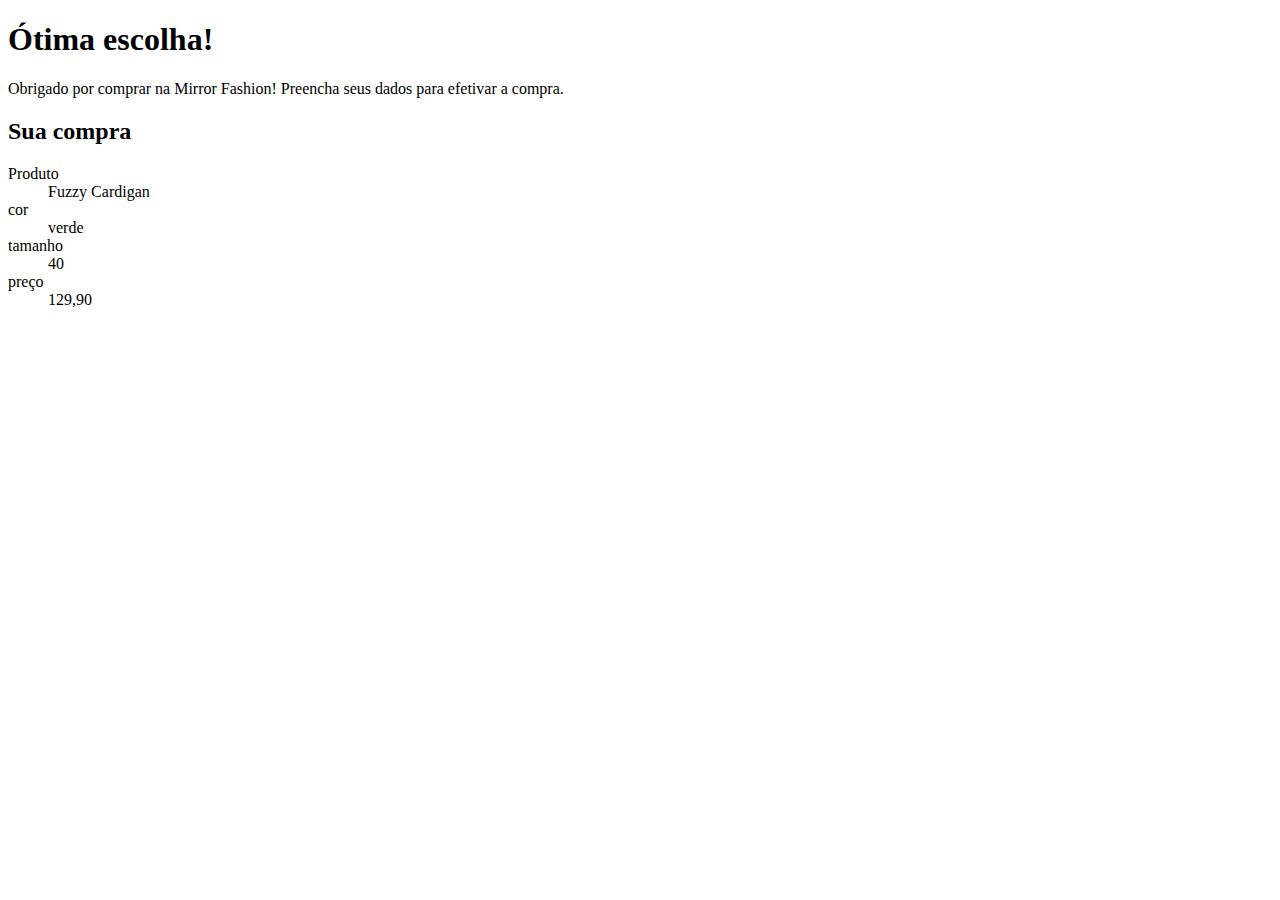
==== checkout.html @ c8998097 "Add files via upload" ====
<!DOCTYPE html>
<html lang="pt-br">
<head>
    <meta charset="UTF-8">
    <meta name="viewport" content="width=device-width, initial-scale=1.0">
    <title>Checkout Mirror Fashion</title>
</head><link rel="stylesheet" href="css/bootstrap.css">
<body>
    <div class="jumbotron jumbotron-fluid">
        <div class="container">
            <h1 class="display-4">Ótima escolha!</h1>
            <p class="lead">Obrigado por comprar na Mirror Fashion!
                Preencha seus dados para efetivar a compra.</p>
            </div>
        </div>
        <div class="container">

            <div class="card mb-3">
                <div class="card-header">
                    <h2>Sua compra</h2>
                </div>
                <div class="card-body">
                    <dl>
                        <dt>Produto</dt>
                        <dd>Fuzzy Cardigan</dd>
                        
                        <dt>cor</dt>
                        <dd>verde</dd>
                        
                        <dt>tamanho</dt>
                        <dd>40</dd>
                        
                        <dt>preço</dt>
                        <dd>129,90</dd>
                    </dl>
                </div>
            </div>
        </div>
</body>
</html>
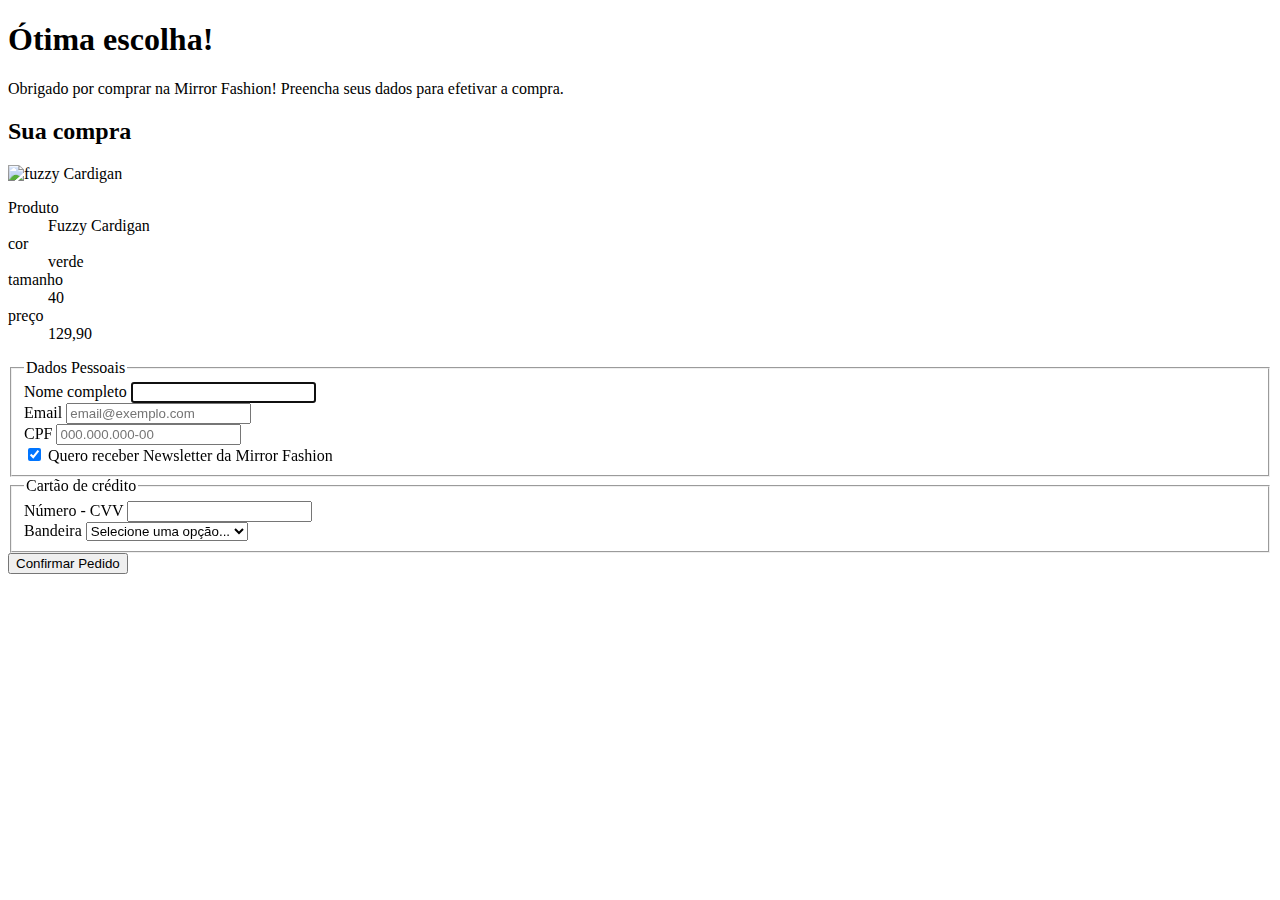
==== commit c65396cd: "Add files via upload" ====
--- a/checkout.html
+++ b/checkout.html
@@ -4,7 +4,7 @@
     <meta charset="UTF-8">
     <meta name="viewport" content="width=device-width, initial-scale=1.0">
     <title>Checkout Mirror Fashion</title>
-</head><link rel="stylesheet" href="css/bootstrap.css">
+</head><link rel="stylesheet" href="../css/bootstrap.css">
 <body>
     <div class="jumbotron jumbotron-fluid">
         <div class="container">
@@ -20,6 +20,7 @@
                     <h2>Sua compra</h2>
                 </div>
                 <div class="card-body">
+                    <img src="./produtos/foto1-verde.png" alt="fuzzy Cardigan">
                     <dl>
                         <dt>Produto</dt>
                         <dd>Fuzzy Cardigan</dd>
@@ -35,6 +36,49 @@
                     </dl>
                 </div>
             </div>
-        </div>
-</body>
-</html>+            <form>
+                <fieldset>
+                    <legend>Dados Pessoais</legend>
+                    <div class="form-group">
+                        <label for="nome">Nome completo</label>
+                        <input type="text" class="form-control" id="nome" name="nome" autofocus>
+                    </div>
+                    <div class="form-group">
+                        <label for="email">Email</label>
+                        <input type="email" class="form-control" id="email" name="email" placeholder="email@exemplo.com">
+                    </div>
+                    <div class="form-group">
+                        <label for="cpf">CPF</label>
+                        <input type="text" class="form-control" id="cpf" name="cpf" placeholder="000.000.000-00">
+                    </div>
+                    <div class="form-group custom-control custom-checkbox">
+                        <input type="checkbox" class="custom-control-input" id="newsletter" value="sim" checked>
+                        <label class="custom-control-label" for="newsletter">
+                            Quero receber Newsletter da Mirror Fashion
+                        </label>
+                    </div>
+                </fieldset>
+                 <fieldset>
+                     <legend>Cartão de crédito</legend>
+                     <div class="form-group">
+                         <label for="numero-cartao">Número - CVV</label>
+                         <input type="text" class="form-control" id="numero-cartao" name="numero-cartao">
+                     </div>
+                     <div class="form-group">
+                         <label for="bandeira-cartao">Bandeira</label>
+                         <select class="custom-select" id="bandeira-cartao">
+                             <option disabled selected>Selecione uma opção...</option>
+                             <option value="master">MarterCard</option>
+                             <option value="visa">VISA</option>
+                             <option value="amex">American Express</option>
+                            </select>
+                        </div>
+                    </fieldset>
+                    <button type="submit" class="btn btn-primary">
+                        Confirmar Pedido
+                    </button>
+                </form>
+            </div>
+        </body>
+        </html>
+                    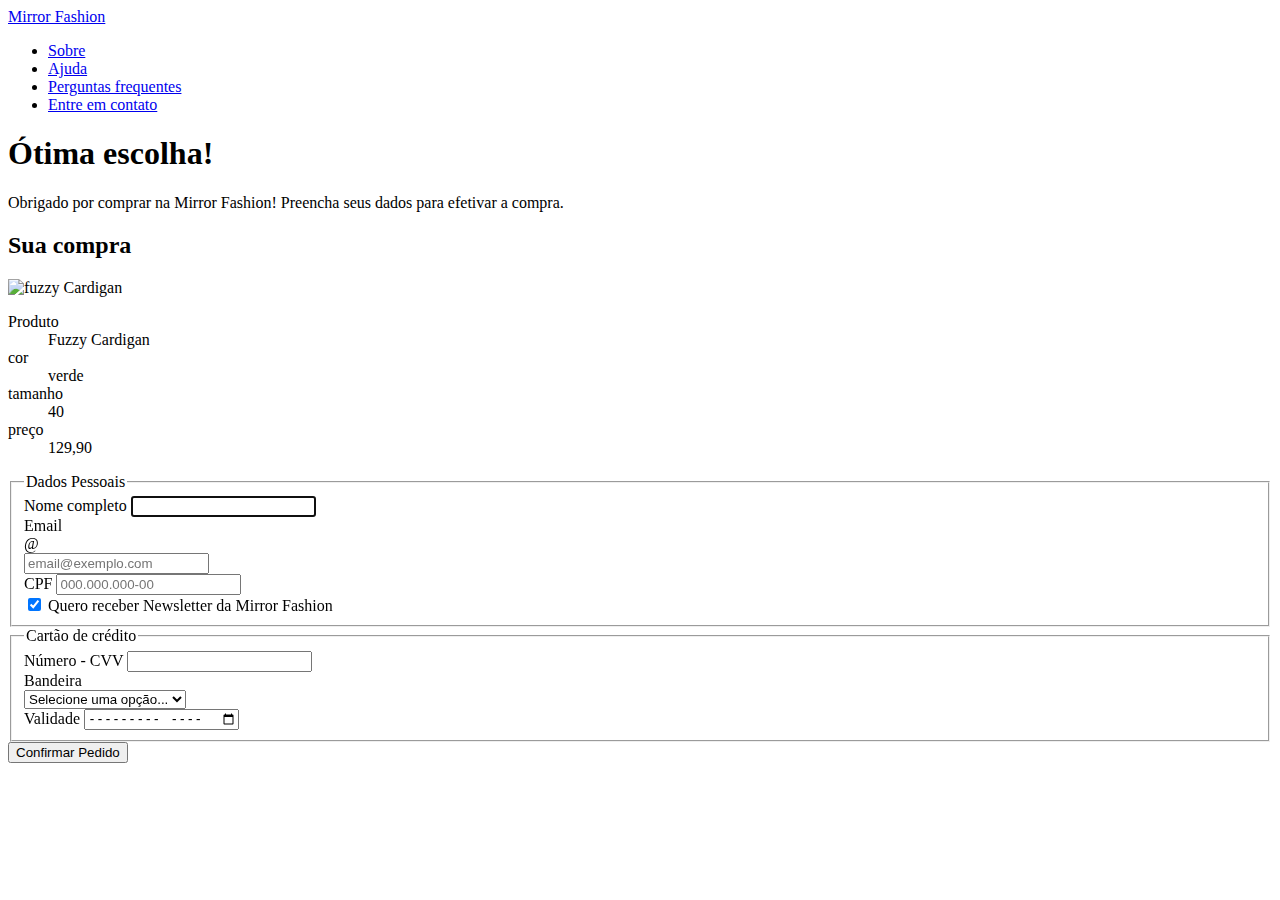
==== commit 01eb43a2: "Add files via upload" ====
--- a/checkout.html
+++ b/checkout.html
@@ -4,8 +4,28 @@
     <meta charset="UTF-8">
     <meta name="viewport" content="width=device-width, initial-scale=1.0">
     <title>Checkout Mirror Fashion</title>
+    <link rel="stylesheet" href="css/open-iconic-bootstrap.css">
 </head><link rel="stylesheet" href="../css/bootstrap.css">
 <body>
+    <nav class="navbar navbar-expand-lg navbar-light bg-light">
+        <a class="navbar-brand" href="index.html">Mirror Fashion</a>
+<div class="collapse navbar-collapse">
+    <ul class="navbar-nav">
+        <li class="nav-item active">
+            <a class="nav-link" href="site.html">Sobre</a>
+        </li>
+        <li class="nav-item">
+            <a class="nav-link" href="#">Ajuda</a>
+        </li>
+        <li class="nav-item">
+            <a class="nav-link" href="#">Perguntas frequentes</a>
+        </li>
+        <li class="nav-item">
+            <a class="nav-link" href="#">Entre em contato</a>
+        </li>
+    </ul>
+</div>
+    </nav>
     <div class="jumbotron jumbotron-fluid">
         <div class="container">
             <h1 class="display-4">Ótima escolha!</h1>
@@ -14,71 +34,95 @@
             </div>
         </div>
         <div class="container">
+            <div class="row">
 
-            <div class="card mb-3">
-                <div class="card-header">
-                    <h2>Sua compra</h2>
-                </div>
-                <div class="card-body">
-                    <img src="./produtos/foto1-verde.png" alt="fuzzy Cardigan">
-                    <dl>
-                        <dt>Produto</dt>
-                        <dd>Fuzzy Cardigan</dd>
-                        
-                        <dt>cor</dt>
-                        <dd>verde</dd>
-                        
-                        <dt>tamanho</dt>
-                        <dd>40</dd>
-                        
-                        <dt>preço</dt>
-                        <dd>129,90</dd>
-                    </dl>
-                </div>
+                
+                <div class="col-md-4">
+
+                    <div class="card mb-3">
+                        <div class="card-header">
+                            <h2>Sua compra</h2>
+                        </div>
+                        <div class="card-body">
+                            <img src="./produtos/foto1-verde.png" alt="fuzzy Cardigan">
+                            <dl>
+                                <dt>Produto</dt>
+                                <dd>Fuzzy Cardigan</dd>
+                                
+                                <dt>cor</dt>
+                                <dd>verde</dd>
+                                
+                                <dt>tamanho</dt>
+                                <dd>40</dd>
+                                
+                                <dt>preço</dt>
+                                <dd>129,90</dd>
+                            </dl>
+                        </div>
+                    </div>
             </div>
-            <form>
-                <fieldset>
-                    <legend>Dados Pessoais</legend>
-                    <div class="form-group">
-                        <label for="nome">Nome completo</label>
-                        <input type="text" class="form-control" id="nome" name="nome" autofocus>
-                    </div>
-                    <div class="form-group">
-                        <label for="email">Email</label>
-                        <input type="email" class="form-control" id="email" name="email" placeholder="email@exemplo.com">
-                    </div>
-                    <div class="form-group">
-                        <label for="cpf">CPF</label>
-                        <input type="text" class="form-control" id="cpf" name="cpf" placeholder="000.000.000-00">
-                    </div>
-                    <div class="form-group custom-control custom-checkbox">
-                        <input type="checkbox" class="custom-control-input" id="newsletter" value="sim" checked>
-                        <label class="custom-control-label" for="newsletter">
-                            Quero receber Newsletter da Mirror Fashion
-                        </label>
-                    </div>
-                </fieldset>
-                 <fieldset>
-                     <legend>Cartão de crédito</legend>
-                     <div class="form-group">
-                         <label for="numero-cartao">Número - CVV</label>
-                         <input type="text" class="form-control" id="numero-cartao" name="numero-cartao">
-                     </div>
-                     <div class="form-group">
-                         <label for="bandeira-cartao">Bandeira</label>
-                         <select class="custom-select" id="bandeira-cartao">
-                             <option disabled selected>Selecione uma opção...</option>
-                             <option value="master">MarterCard</option>
-                             <option value="visa">VISA</option>
-                             <option value="amex">American Express</option>
-                            </select>
+            <form class="col-md-8">
+                <div class="row">
+
+                    <fieldset class="col-lg-6">
+                        <legend>Dados Pessoais</legend>
+                        <div class="form-group">
+                            <label for="nome">Nome completo</label>
+                            <input type="text" class="form-control" id="nome" name="nome" required autofocus>
+                        </div>
+                        <div class="form-group">
+                            <label for="email">Email</label>       
+                            
+                            <div class="input-group-mb-3">
+                                <div class="input-group-prepend">
+                                    <span class="input-group-text">@</span>    
+                                </div>
+                                <input type="email" class="form-control" id="email" name="email" placeholder="email@exemplo.com">
+                            </div>
+                        </div>
+                        <div class="form-group">
+                            <label for="cpf">CPF</label>
+                            <input type="text" class="form-control" id="cpf" name="cpf" required placeholder="000.000.000-00">
+                        </div>
+                        <div class="form-group custom-control custom-checkbox">
+                            <input type="checkbox" class="custom-control-input" id="newsletter" value="sim" checked>
+                            <label class="custom-control-label" for="newsletter">
+                                Quero receber Newsletter da Mirror Fashion
+                            </label>
                         </div>
                     </fieldset>
-                    <button type="submit" class="btn btn-primary">
-                        Confirmar Pedido
-                    </button>
-                </form>
-            </div>
-        </body>
-        </html>
-                    +                    <fieldset class="col-lg-6">
+                        <legend>Cartão de crédito</legend>
+                        <div class="form-group">
+                            <label for="numero-cartao">Número - CVV</label>
+                            <input type="text" class="form-control" id="numero-cartao" name="numero-cartao">
+                        </div>
+                        <div class="form-group">
+                            <div class="input-group-mb-3">
+                                <div class="input-group-prepend">
+                                    <label class="input-group-text" for="bandeira-cartao">Bandeira</label>
+                                </div>
+                                <select class="custom-select" id="bandeira-cartao">
+                                    <option disabled selected>Selecione uma opção...</option>
+                                    <option value="master">MarterCard</option>
+                                    <option value="visa">VISA</option>
+                                    <option value="amex">American Express</option>
+                                </select>
+                            </div>
+                        </div>
+                        <div class="form-group">
+                            <label for="validade-cartao">Validade</label>
+                            <input type="month" class="form-control" id="validade-cartao" name="validade-cartao">
+                        </div>
+                    </fieldset>
+                </div>
+                <button type="submit" class="btn btn-primary">
+                    <span class="oi oi-thump-up"></span>
+                    Confirmar Pedido
+                </button>
+            </form>
+        </div>
+        </div>
+    </body>
+    </html>
+    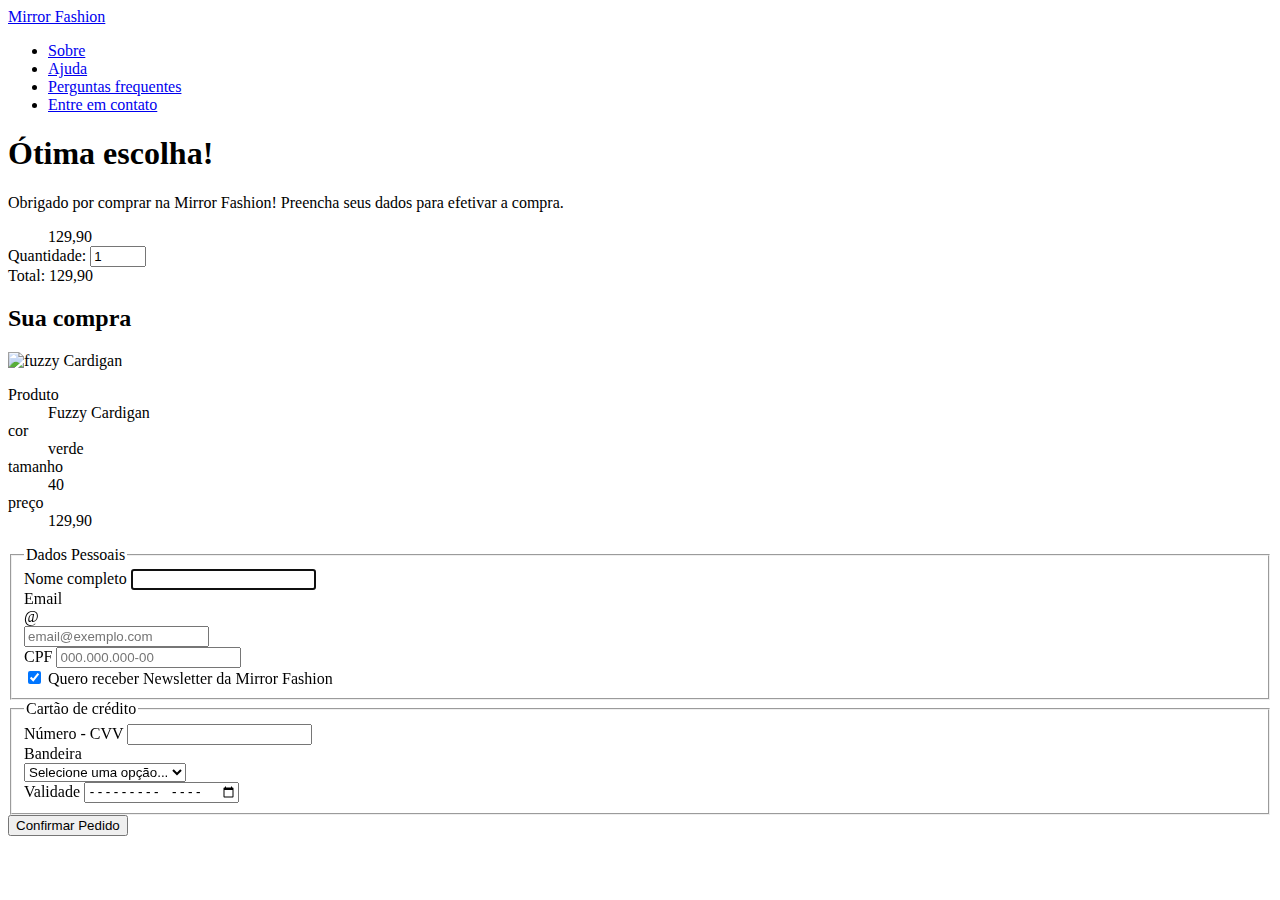
==== commit 0723b3e5: "Add files via upload" ====
--- a/checkout.html
+++ b/checkout.html
@@ -7,7 +7,7 @@
     <link rel="stylesheet" href="css/open-iconic-bootstrap.css">
 </head><link rel="stylesheet" href="../css/bootstrap.css">
 <body>
-    <nav class="navbar navbar-expand-lg navbar-light bg-light">
+    <nav class="fixed-top" class="navbar navbar-expand-lg navbar-light bg-light">
         <a class="navbar-brand" href="index.html">Mirror Fashion</a>
 <div class="collapse navbar-collapse">
     <ul class="navbar-nav">
@@ -38,13 +38,26 @@
 
                 
                 <div class="col-md-4">
+                    <dd id="preco">129,90</dd>
+                    <div class=" card mb-3">
+                        <div class="card-body">
+                            <div class="form-group">
+                                <label for="qtd">Quantidade:</label>
+                                <input type="number" id="qtd" min="1" max="99" value="1" class="form-control">
+                            </div>
+                            <div class="form-group">
+                                <label for="total">Total:</label>
+                                <output id="total" class="form-control">129,90</output>
+                            </div>
+                        </div>
+                    </div>
 
                     <div class="card mb-3">
                         <div class="card-header">
                             <h2>Sua compra</h2>
                         </div>
                         <div class="card-body">
-                            <img src="./produtos/foto1-verde.png" alt="fuzzy Cardigan">
+                            <img src="./produtos/foto1-verde.png" alt="fuzzy Cardigan" class="img-thumbnail mb-3">
                             <dl>
                                 <dt>Produto</dt>
                                 <dd>Fuzzy Cardigan</dd>
@@ -123,6 +136,8 @@
             </form>
         </div>
         </div>
+        <script type="text/javascript" src="/caelum-arquivos-curso-web/mirrorfashion/js/jquery.js"></script>
+        <script type="text/javascript" src="/caelum-arquivos-curso-web/mirrorfashion/js/bootstrap.js"></script>
     </body>
     </html>
     